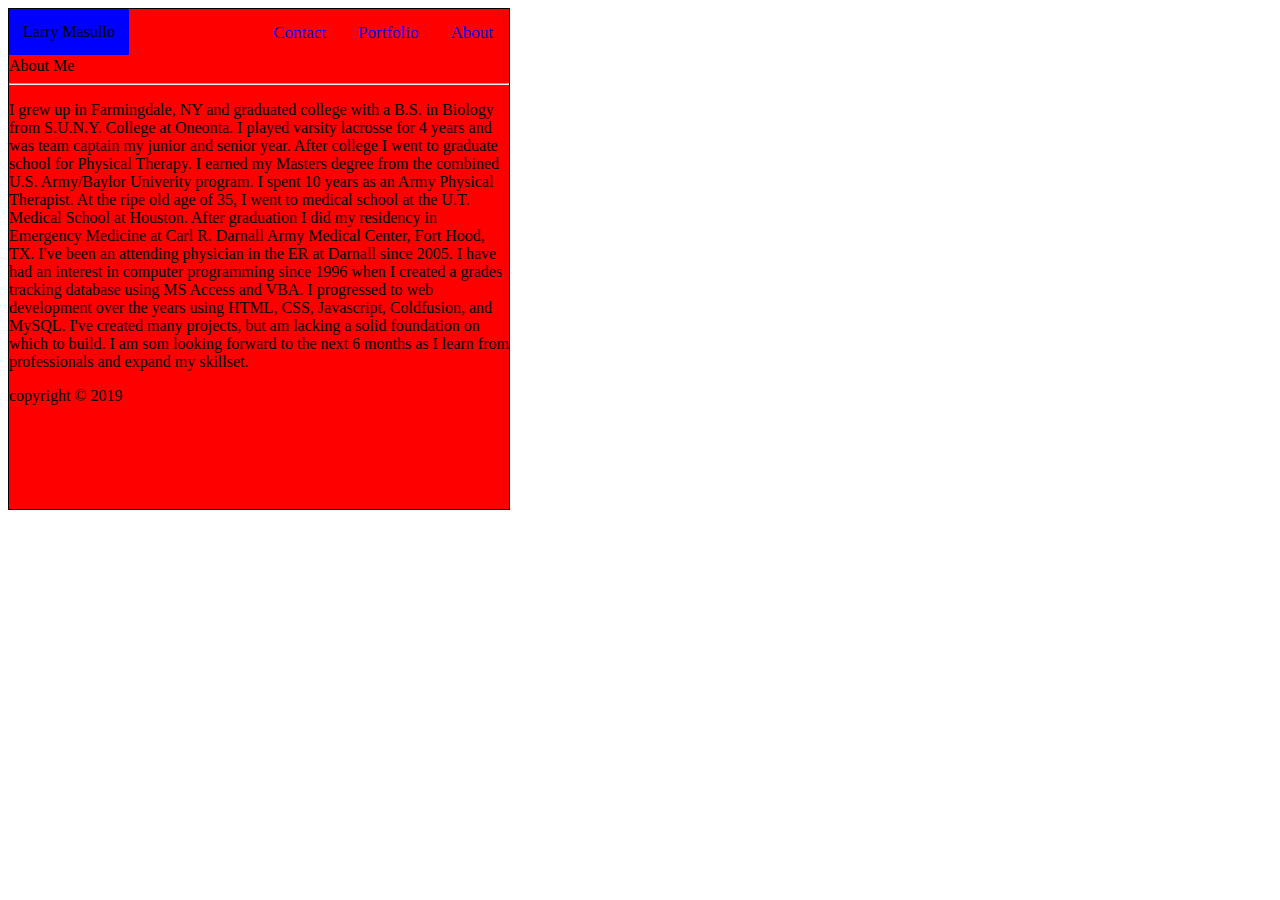
==== index.html @ 0b0074dc "initial" ====
<!DOCTYPE html>
<html lang="en">
  <head>
    <meta charset="UTF-8" />
    <meta name="viewport" content="width=device-width, initial-scale=1.0" />
    <meta http-equiv="X-UA-Compatible" content="ie=edge" />
    <title>Larry's Portfolio</title>
    <link rel="stylesheet" href="assets/css/style.css" />
  </head>
  <body>
    <div id="wrapper">
      <nav>
        <span id="name">
          Larry Masullo
        </span>

        <a href="#about">About</a>
        <a href="#portfolio">Portfolio</a>
        <a href="#contact">Contact</a>

        <!-- end nav -->
      </nav>

      <div class="clearfix"></div>

      <section>
        <span id="me">About Me</span>
        <hr />
      </section>

      <img id="pict_me" src="https://via.placeholder.com/150" alt="" />
      <p>
        I grew up in Farmingdale, NY and graduated college with a B.S. in
        Biology from S.U.N.Y. College at Oneonta. I played varsity lacrosse for
        4 years and was team captain my junior and senior year. After college I
        went to graduate school for Physical Therapy. I earned my Masters degree
        from the combined U.S. Army/Baylor Univerity program. I spent 10 years
        as an Army Physical Therapist. At the ripe old age of 35, I went to
        medical school at the U.T. Medical School at Houston. After graduation I
        did my residency in Emergency Medicine at Carl R. Darnall Army Medical
        Center, Fort Hood, TX. I've been an attending physician in the ER at
        Darnall since 2005. I have had an interest in computer programming since
        1996 when I created a grades tracking database using MS Access and VBA.
        I progressed to web development over the years using HTML, CSS,
        Javascript, Coldfusion, and MySQL. I've created many projects, but am
        lacking a solid foundation on which to build. I am som looking forward
        to the next 6 months as I learn from professionals and expand my
        skillset.
      </p>

      <footer>
        copyright &#169; 2019
      </footer>

      <!-- end wrapper -->
    </div>
  </body>
</html>
---- assets/css/style.css ----
#wrapper {
  /* Margin auto will center the div */
  /* margin: auto; */
  width: 500px; /*960px;*/
  height: 500px;
  border: 1px solid black;
  background-color: red;
}

nav {
  background-color: blue;
}

nav a {
  float: right;
  /* color: #f2f2f2; */
  text-align: center;
  padding: 14px 16px;
  text-decoration: none;
  font-size: 17px;
}

#name {
  float: left;
  background-color: blue;
  padding: 14px;
}

#pict_me {
  float: left;
}

.clearfix::after {
  content: "";
  display: block;
  clear: both;
}
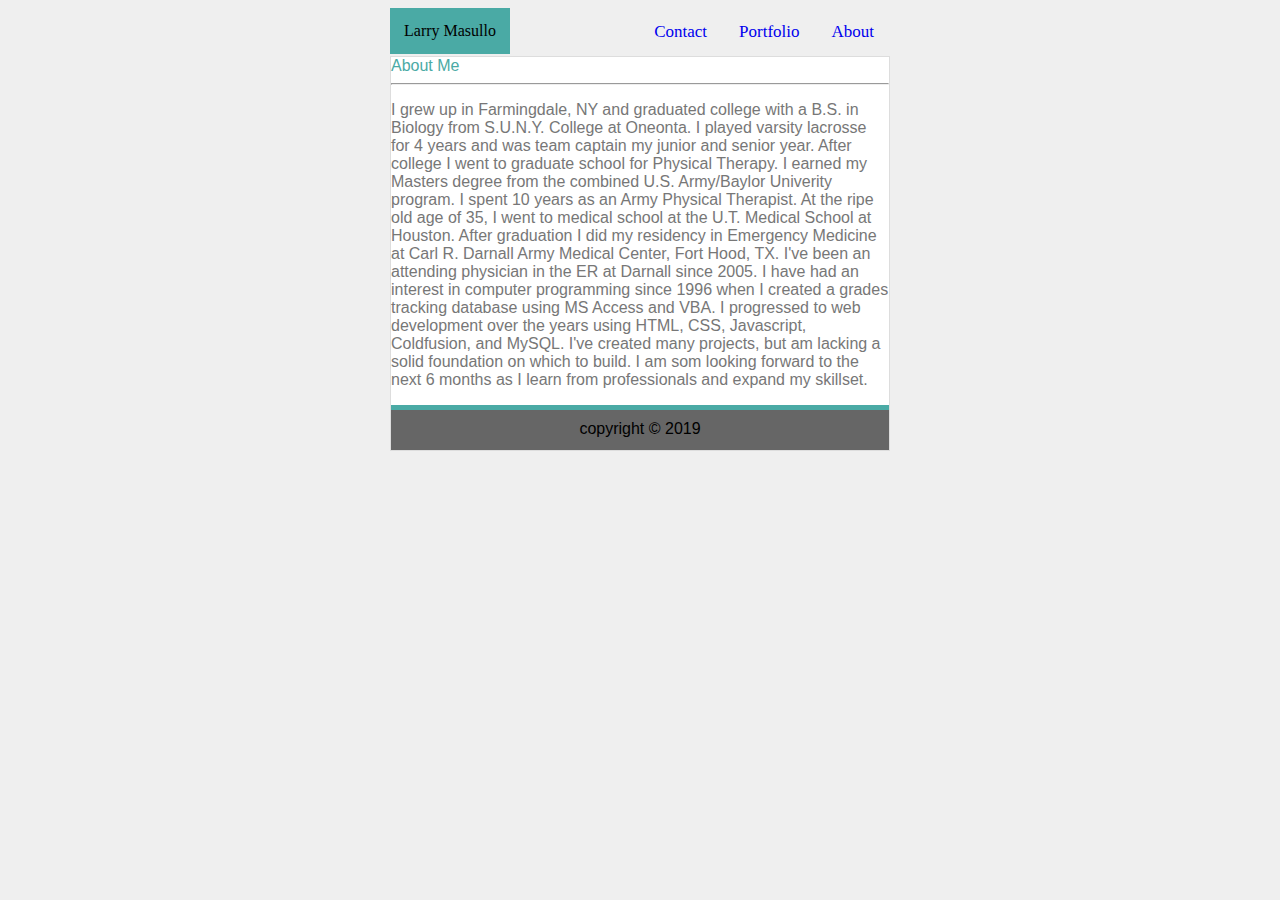
==== commit 7004d951: "updated css" ====
--- a/index.html
+++ b/index.html
@@ -22,35 +22,36 @@
       </nav>
 
       <div class="clearfix"></div>
+      <div id="main">
+        <section>
+          <span id="me">About Me</span>
+          <hr />
+        </section>
 
-      <section>
-        <span id="me">About Me</span>
-        <hr />
-      </section>
+        <img id="pict_me" src="https://via.placeholder.com/150" alt="" />
+        <p>
+          I grew up in Farmingdale, NY and graduated college with a B.S. in
+          Biology from S.U.N.Y. College at Oneonta. I played varsity lacrosse
+          for 4 years and was team captain my junior and senior year. After
+          college I went to graduate school for Physical Therapy. I earned my
+          Masters degree from the combined U.S. Army/Baylor Univerity program. I
+          spent 10 years as an Army Physical Therapist. At the ripe old age of
+          35, I went to medical school at the U.T. Medical School at Houston.
+          After graduation I did my residency in Emergency Medicine at Carl R.
+          Darnall Army Medical Center, Fort Hood, TX. I've been an attending
+          physician in the ER at Darnall since 2005. I have had an interest in
+          computer programming since 1996 when I created a grades tracking
+          database using MS Access and VBA. I progressed to web development over
+          the years using HTML, CSS, Javascript, Coldfusion, and MySQL. I've
+          created many projects, but am lacking a solid foundation on which to
+          build. I am som looking forward to the next 6 months as I learn from
+          professionals and expand my skillset.
+        </p>
 
-      <img id="pict_me" src="https://via.placeholder.com/150" alt="" />
-      <p>
-        I grew up in Farmingdale, NY and graduated college with a B.S. in
-        Biology from S.U.N.Y. College at Oneonta. I played varsity lacrosse for
-        4 years and was team captain my junior and senior year. After college I
-        went to graduate school for Physical Therapy. I earned my Masters degree
-        from the combined U.S. Army/Baylor Univerity program. I spent 10 years
-        as an Army Physical Therapist. At the ripe old age of 35, I went to
-        medical school at the U.T. Medical School at Houston. After graduation I
-        did my residency in Emergency Medicine at Carl R. Darnall Army Medical
-        Center, Fort Hood, TX. I've been an attending physician in the ER at
-        Darnall since 2005. I have had an interest in computer programming since
-        1996 when I created a grades tracking database using MS Access and VBA.
-        I progressed to web development over the years using HTML, CSS,
-        Javascript, Coldfusion, and MySQL. I've created many projects, but am
-        lacking a solid foundation on which to build. I am som looking forward
-        to the next 6 months as I learn from professionals and expand my
-        skillset.
-      </p>
-
-      <footer>
-        copyright &#169; 2019
-      </footer>
+        <footer>
+          copyright &#169; 2019
+        </footer>
+      </div>
 
       <!-- end wrapper -->
     </div>
--- a/assets/css/style.css
+++ b/assets/css/style.css
@@ -1,14 +1,30 @@
+body {
+  background-image: url("assets/images/dust_scratches.png");
+  background-color: #efefef;
+  /* background-color: red; */
+}
 #wrapper {
   /* Margin auto will center the div */
-  /* margin: auto; */
+  margin: auto;
   width: 500px; /*960px;*/
   height: 500px;
-  border: 1px solid black;
-  background-color: red;
+}
+
+#main {
+  background-color: #ffffff;
+  border: 1px solid #dddddd;
+  font-family: "Arial", "Helvetica Neue", Helvetica, sans-serif;
 }
 
 nav {
-  background-color: blue;
+  background-color: #ffffff;
+  font-family: "Georgia", Times, Times New Roman, serif;
+}
+
+#name {
+  float: left;
+  background-color: #4aaaa5;
+  padding: 14px;
 }
 
 nav a {
@@ -20,14 +36,24 @@
   font-size: 17px;
 }
 
-#name {
-  float: left;
-  background-color: blue;
-  padding: 14px;
+#me {
+  color: #4aaaa5;
 }
 
 #pict_me {
   float: left;
+}
+
+p {
+  color: #777777;
+}
+
+footer {
+  background-color: #666666;
+  border-top: 5px solid #4aaaa5;
+  height: 30px;
+  text-align: center;
+  padding-top: 10px;
 }
 
 .clearfix::after {
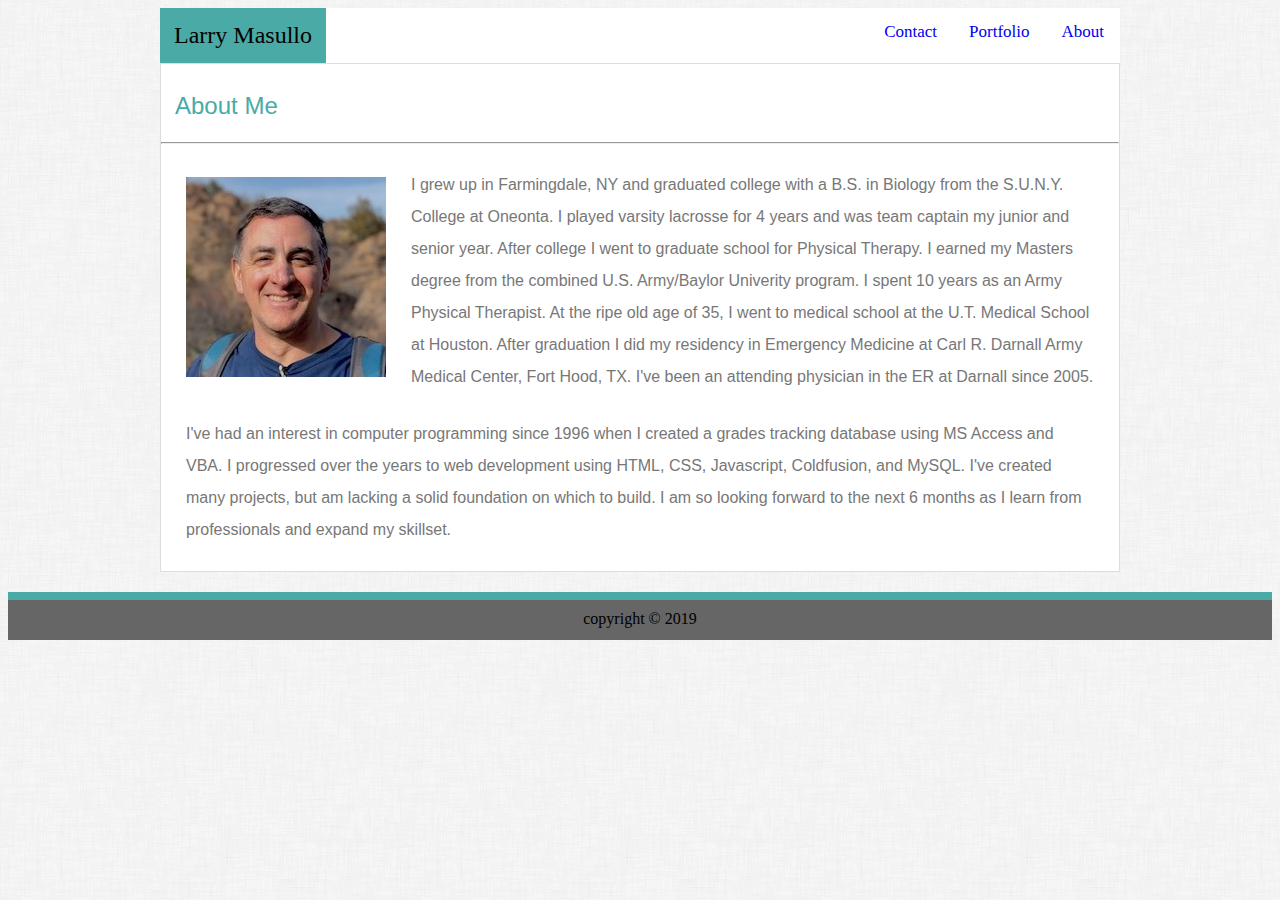
==== commit 3d716668: "finished index.html" ====
--- a/index.html
+++ b/index.html
@@ -8,52 +8,52 @@
     <link rel="stylesheet" href="assets/css/style.css" />
   </head>
   <body>
+    <!-- Wrapper lets me size the content area to 960px -->
     <div id="wrapper">
-      <nav>
-        <span id="name">
+      <!-- nav includes the nav links -->
+      <nav class="clearfix">
+        <div id="name">
           Larry Masullo
-        </span>
-
-        <a href="#about">About</a>
-        <a href="#portfolio">Portfolio</a>
-        <a href="#contact">Contact</a>
-
+        </div>
+        <div id="links">
+          <a href="#about">About</a>
+          <a href="#portfolio">Portfolio</a>
+          <a href="#contact">Contact</a>
+        </div>
         <!-- end nav -->
       </nav>
 
-      <div class="clearfix"></div>
+      <!-- Main secttion is the rest of the content -->
       <div id="main">
-        <section>
-          <span id="me">About Me</span>
-          <hr />
-        </section>
-
-        <img id="pict_me" src="https://via.placeholder.com/150" alt="" />
+        <div id="me">About Me</div>
+        <hr />
+        <img id="pict_me" src="assets/images/Masullo.jpg" alt="Larry Masullo" />
         <p>
           I grew up in Farmingdale, NY and graduated college with a B.S. in
-          Biology from S.U.N.Y. College at Oneonta. I played varsity lacrosse
-          for 4 years and was team captain my junior and senior year. After
-          college I went to graduate school for Physical Therapy. I earned my
-          Masters degree from the combined U.S. Army/Baylor Univerity program. I
-          spent 10 years as an Army Physical Therapist. At the ripe old age of
-          35, I went to medical school at the U.T. Medical School at Houston.
-          After graduation I did my residency in Emergency Medicine at Carl R.
-          Darnall Army Medical Center, Fort Hood, TX. I've been an attending
-          physician in the ER at Darnall since 2005. I have had an interest in
-          computer programming since 1996 when I created a grades tracking
-          database using MS Access and VBA. I progressed to web development over
-          the years using HTML, CSS, Javascript, Coldfusion, and MySQL. I've
-          created many projects, but am lacking a solid foundation on which to
-          build. I am som looking forward to the next 6 months as I learn from
-          professionals and expand my skillset.
+          Biology from the S.U.N.Y. College at Oneonta. I played varsity
+          lacrosse for 4 years and was team captain my junior and senior year.
+          After college I went to graduate school for Physical Therapy. I earned
+          my Masters degree from the combined U.S. Army/Baylor Univerity
+          program. I spent 10 years as an Army Physical Therapist. At the ripe
+          old age of 35, I went to medical school at the U.T. Medical School at
+          Houston. After graduation I did my residency in Emergency Medicine at
+          Carl R. Darnall Army Medical Center, Fort Hood, TX. I've been an
+          attending physician in the ER at Darnall since 2005.
         </p>
-
-        <footer>
-          copyright &#169; 2019
-        </footer>
+        <p>
+          I've had an interest in computer programming since 1996 when I created
+          a grades tracking database using MS Access and VBA. I progressed over
+          the years to web development using HTML, CSS, Javascript, Coldfusion,
+          and MySQL. I've created many projects, but am lacking a solid
+          foundation on which to build. I am so looking forward to the next 6
+          months as I learn from professionals and expand my skillset.
+        </p>
+        <!-- end Main -->
       </div>
-
       <!-- end wrapper -->
     </div>
+    <footer>
+      copyright &#169; 2019
+    </footer>
   </body>
 </html>
--- a/assets/css/style.css
+++ b/assets/css/style.css
@@ -1,13 +1,18 @@
 body {
-  background-image: url("assets/images/dust_scratches.png");
-  background-color: #efefef;
-  /* background-color: red; */
+  background-image: url("../../assets/images/dust_scratches.png");
+  min-height: 100%;
 }
+
 #wrapper {
   /* Margin auto will center the div */
   margin: auto;
-  width: 500px; /*960px;*/
-  height: 500px;
+  width: 960px;
+  margin-bottom: 20px;
+}
+
+nav {
+  background-color: white;
+  font-family: "Georgia", Times, Times New Roman, serif;
 }
 
 #main {
@@ -16,20 +21,19 @@
   font-family: "Arial", "Helvetica Neue", Helvetica, sans-serif;
 }
 
-nav {
-  background-color: #ffffff;
-  font-family: "Georgia", Times, Times New Roman, serif;
-}
-
 #name {
   float: left;
   background-color: #4aaaa5;
   padding: 14px;
+  font-size: 24px;
 }
 
-nav a {
+#links {
+  background-color: #777777;
+}
+
+a {
   float: right;
-  /* color: #f2f2f2; */
   text-align: center;
   padding: 14px 16px;
   text-decoration: none;
@@ -38,22 +42,31 @@
 
 #me {
   color: #4aaaa5;
+  font-size: 24px;
+  padding: 14px;
+  margin-top: 14px;
 }
 
 #pict_me {
   float: left;
+  margin: 25px 25px;
 }
 
 p {
   color: #777777;
+  margin: 25px 25px;
+  line-height: 2;
 }
 
 footer {
   background-color: #666666;
-  border-top: 5px solid #4aaaa5;
+  border-top: 8px solid #4aaaa5;
   height: 30px;
   text-align: center;
   padding-top: 10px;
+  position: -webkit-sticky; /* Safari */
+  position: sticky;
+  bottom: 0;
 }
 
 .clearfix::after {
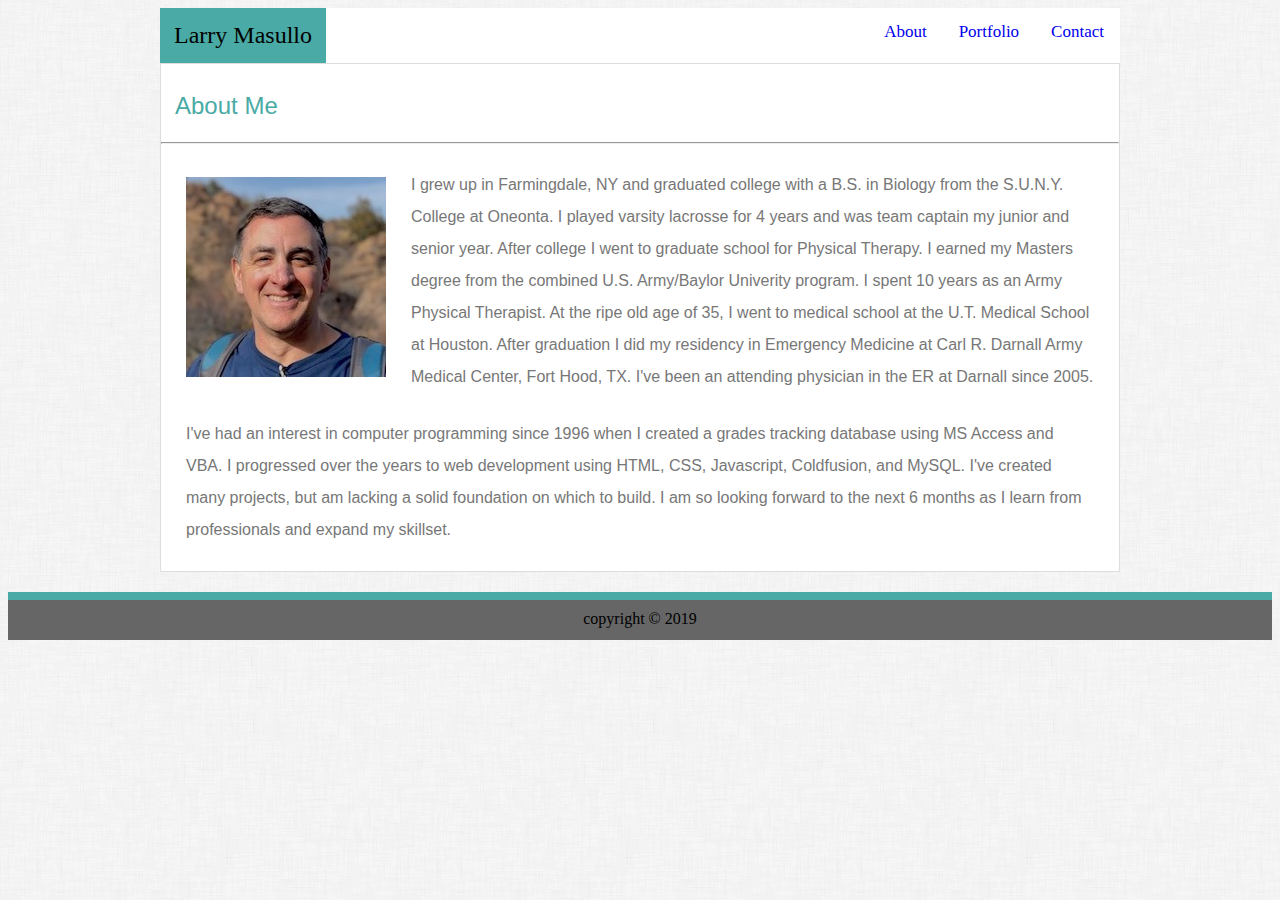
==== commit 89936b70: "finished contact.html" ====
--- a/index.html
+++ b/index.html
@@ -16,9 +16,9 @@
           Larry Masullo
         </div>
         <div id="links">
+          <a href="#contact">Contact</a>
+          <a href="#portfolio">Portfolio</a>
           <a href="#about">About</a>
-          <a href="#portfolio">Portfolio</a>
-          <a href="#contact">Contact</a>
         </div>
         <!-- end nav -->
       </nav>
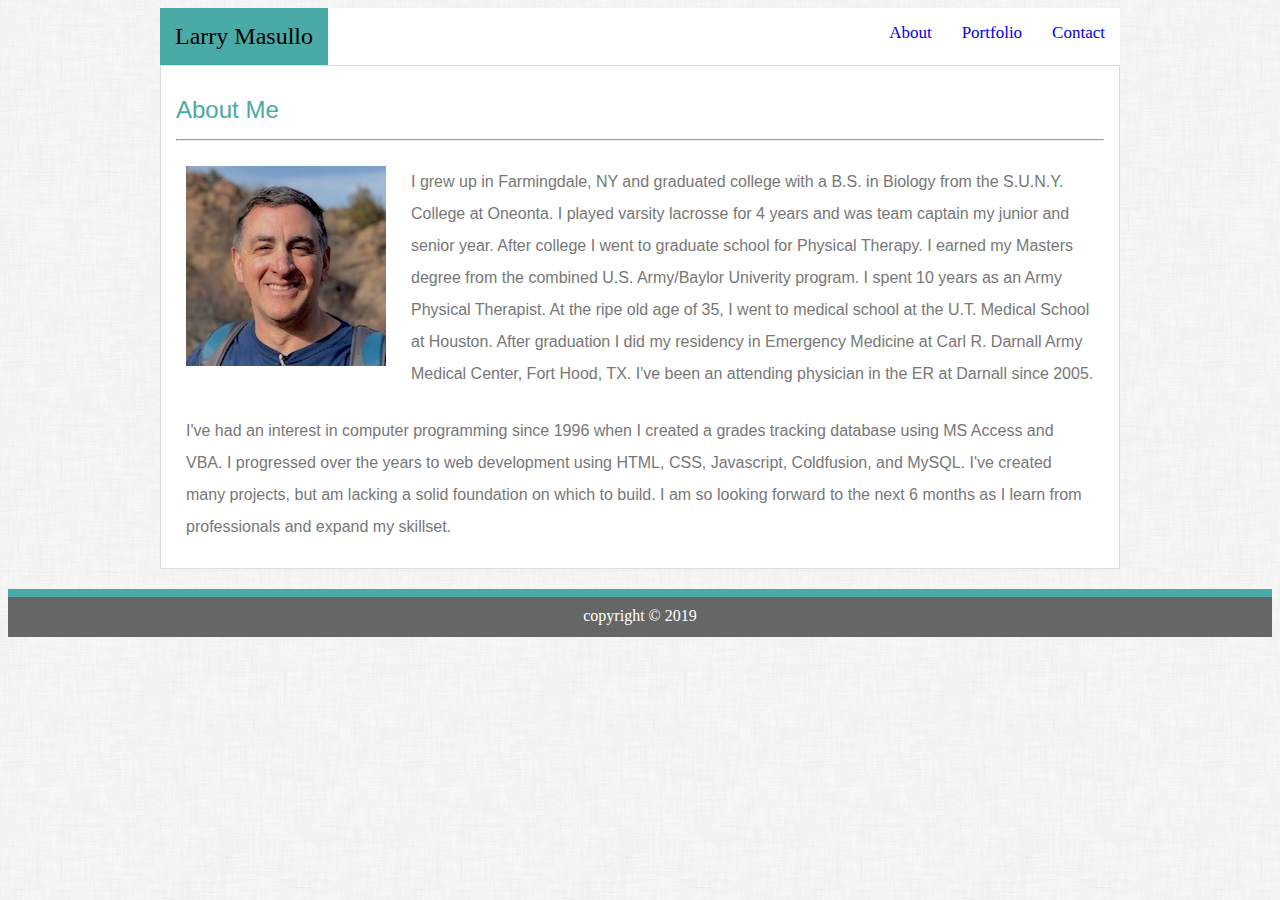
==== commit a9dce619: "fixed links" ====
--- a/index.html
+++ b/index.html
@@ -16,9 +16,9 @@
           Larry Masullo
         </div>
         <div id="links">
-          <a href="#contact">Contact</a>
-          <a href="#portfolio">Portfolio</a>
-          <a href="#about">About</a>
+          <a href="contact.html">Contact</a>
+          <a href="portfolio.html">Portfolio</a>
+          <a href="index.html">About</a>
         </div>
         <!-- end nav -->
       </nav>
--- a/assets/css/style.css
+++ b/assets/css/style.css
@@ -24,7 +24,7 @@
 #name {
   float: left;
   background-color: #4aaaa5;
-  padding: 14px;
+  padding: 15px;
   font-size: 24px;
 }
 
@@ -35,7 +35,7 @@
 a {
   float: right;
   text-align: center;
-  padding: 14px 16px;
+  padding: 15px 15px;
   text-decoration: none;
   font-size: 17px;
 }
@@ -43,8 +43,12 @@
 #me {
   color: #4aaaa5;
   font-size: 24px;
-  padding: 14px;
-  margin-top: 14px;
+  padding: 15px;
+  margin-top: 15px;
+}
+
+hr {
+  margin: 0 15px 0 15px;
 }
 
 #pict_me {
@@ -67,6 +71,7 @@
   position: -webkit-sticky; /* Safari */
   position: sticky;
   bottom: 0;
+  color: #ffffff;
 }
 
 .clearfix::after {
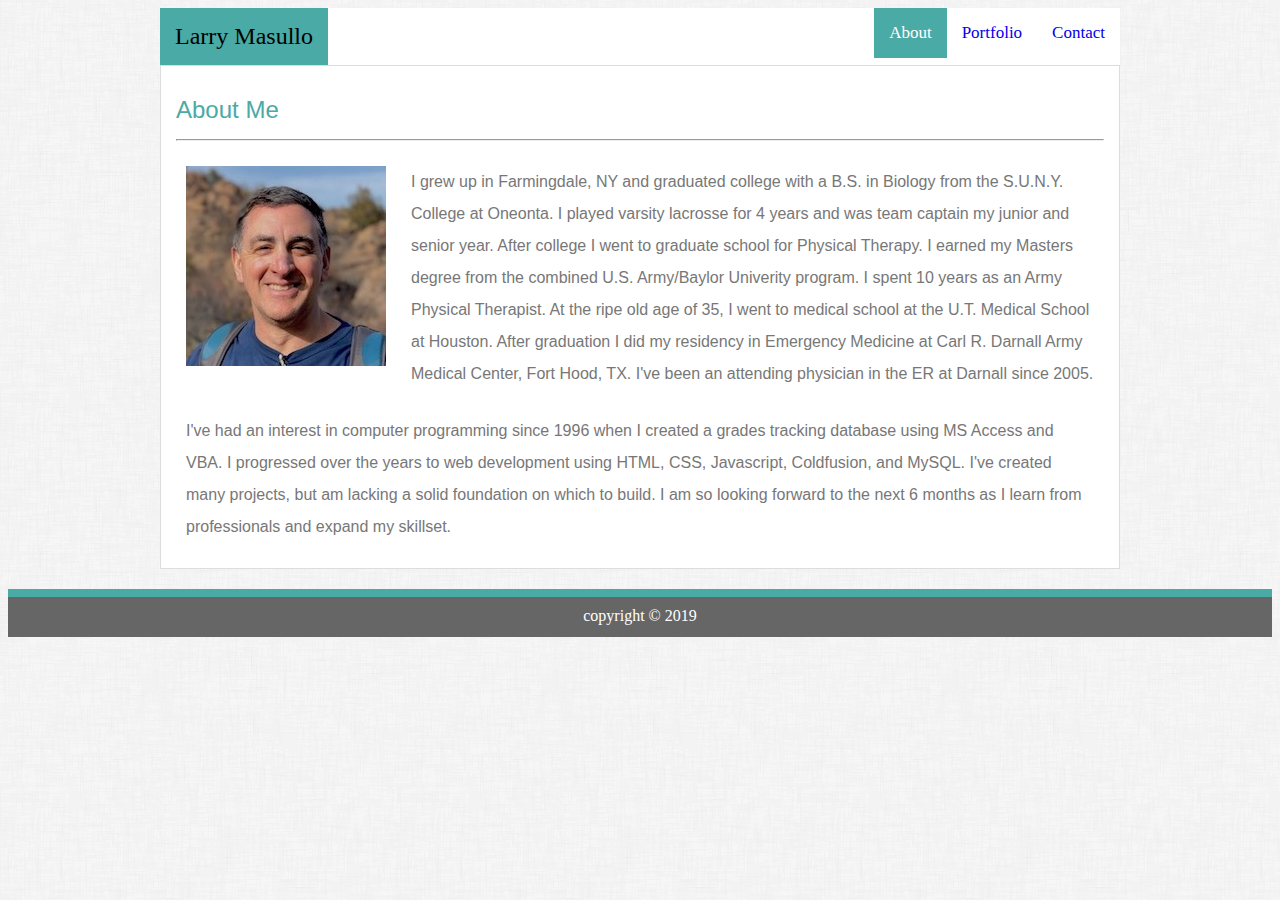
==== commit fe600125: "added hover and current to links" ====
--- a/index.html
+++ b/index.html
@@ -18,7 +18,7 @@
         <div id="links">
           <a href="contact.html">Contact</a>
           <a href="portfolio.html">Portfolio</a>
-          <a href="index.html">About</a>
+          <a href="index.html" class="current">About</a>
         </div>
         <!-- end nav -->
       </nav>
--- a/assets/css/style.css
+++ b/assets/css/style.css
@@ -74,6 +74,12 @@
   color: #ffffff;
 }
 
+a:hover,
+.current {
+  background-color: #4aaaa5;
+  color: white;
+}
+
 .clearfix::after {
   content: "";
   display: block;
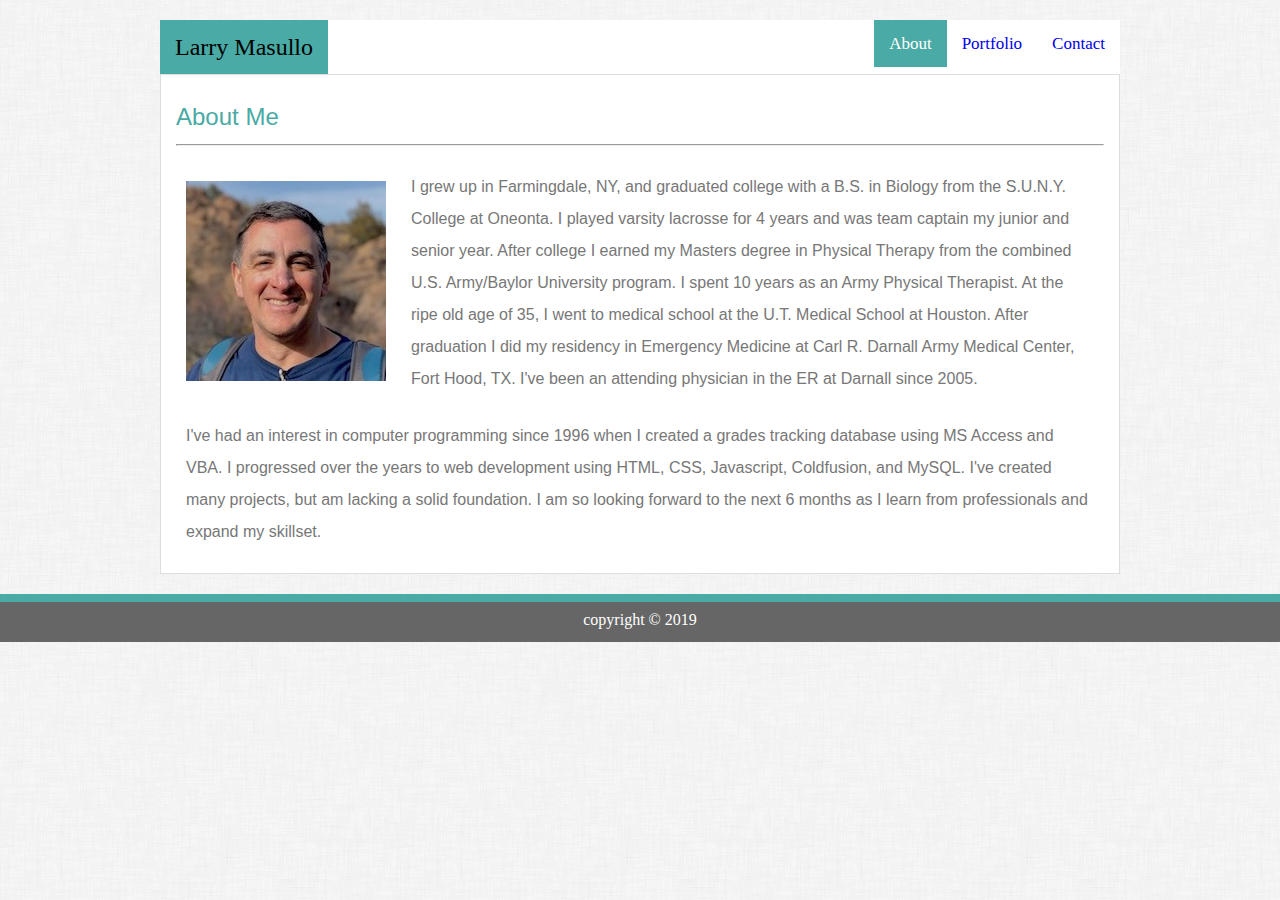
==== commit d78edfab: "final version" ====
--- a/index.html
+++ b/index.html
@@ -5,7 +5,9 @@
     <meta name="viewport" content="width=device-width, initial-scale=1.0" />
     <meta http-equiv="X-UA-Compatible" content="ie=edge" />
     <title>Larry's Portfolio</title>
-    <link rel="stylesheet" href="assets/css/style.css" />
+    <link rel="stylesheet" href="assets/css/reset.css" />
+    <link rel="stylesheet" href="assets/css/common.css" />
+    <link rel="stylesheet" href="assets/css/index.css" />
   </head>
   <body>
     <!-- Wrapper lets me size the content area to 960px -->
@@ -25,28 +27,28 @@
 
       <!-- Main secttion is the rest of the content -->
       <div id="main">
-        <div id="me">About Me</div>
+        <div id="page">About Me</div>
         <hr />
         <img id="pict_me" src="assets/images/Masullo.jpg" alt="Larry Masullo" />
         <p>
-          I grew up in Farmingdale, NY and graduated college with a B.S. in
+          I grew up in Farmingdale, NY, and graduated college with a B.S. in
           Biology from the S.U.N.Y. College at Oneonta. I played varsity
           lacrosse for 4 years and was team captain my junior and senior year.
-          After college I went to graduate school for Physical Therapy. I earned
-          my Masters degree from the combined U.S. Army/Baylor Univerity
-          program. I spent 10 years as an Army Physical Therapist. At the ripe
-          old age of 35, I went to medical school at the U.T. Medical School at
-          Houston. After graduation I did my residency in Emergency Medicine at
-          Carl R. Darnall Army Medical Center, Fort Hood, TX. I've been an
-          attending physician in the ER at Darnall since 2005.
+          After college I earned my Masters degree in Physical Therapy from the
+          combined U.S. Army/Baylor University program. I spent 10 years as an
+          Army Physical Therapist. At the ripe old age of 35, I went to medical
+          school at the U.T. Medical School at Houston. After graduation I did
+          my residency in Emergency Medicine at Carl R. Darnall Army Medical
+          Center, Fort Hood, TX. I've been an attending physician in the ER at
+          Darnall since 2005.
         </p>
         <p>
           I've had an interest in computer programming since 1996 when I created
           a grades tracking database using MS Access and VBA. I progressed over
           the years to web development using HTML, CSS, Javascript, Coldfusion,
           and MySQL. I've created many projects, but am lacking a solid
-          foundation on which to build. I am so looking forward to the next 6
-          months as I learn from professionals and expand my skillset.
+          foundation. I am so looking forward to the next 6 months as I learn
+          from professionals and expand my skillset.
         </p>
         <!-- end Main -->
       </div>
--- a/assets/css/common.css
+++ b/assets/css/common.css
@@ -0,0 +1,78 @@
+body {
+  background-image: url("../../assets/images/dust_scratches.png");
+  min-height: 100%;
+  /* Need this because reset.css removes Chromes default top border */
+  margin-top: 20px;
+}
+
+#wrapper {
+  /* Margin auto will center the div */
+  margin: auto;
+  width: 960px;
+  margin-bottom: 20px;
+}
+
+nav {
+  background-color: white;
+  font-family: "Georgia", Times, Times New Roman, serif;
+}
+
+#links {
+  background-color: #777777;
+}
+
+a {
+  float: right;
+  text-align: center;
+  padding: 15px 15px;
+  text-decoration: none;
+  font-size: 17px;
+}
+
+a:hover,
+.current {
+  background-color: #4aaaa5;
+  color: white;
+}
+
+#main {
+  background-color: #ffffff;
+  border: 1px solid #dddddd;
+  font-family: "Arial", "Helvetica Neue", Helvetica, sans-serif;
+}
+
+#page {
+  color: #4aaaa5;
+  font-size: 24px;
+  padding: 15px;
+  margin-top: 15px;
+}
+
+#name {
+  float: left;
+  background-color: #4aaaa5;
+  padding: 15px;
+  font-size: 24px;
+}
+
+hr {
+  margin: 0 15px 10px 15px;
+}
+
+footer {
+  background-color: #666666;
+  border-top: 8px solid #4aaaa5;
+  height: 30px;
+  text-align: center;
+  padding-top: 10px;
+  position: -webkit-sticky; /* Safari */
+  position: sticky;
+  bottom: 0;
+  color: #ffffff;
+}
+
+.clearfix::after {
+  content: "";
+  display: block;
+  clear: both;
+}
--- a/assets/css/index.css
+++ b/assets/css/index.css
@@ -0,0 +1,10 @@
+#pict_me {
+  float: left;
+  margin: 25px 25px;
+}
+
+p {
+  color: #777777;
+  margin: 25px 25px;
+  line-height: 2;
+}
